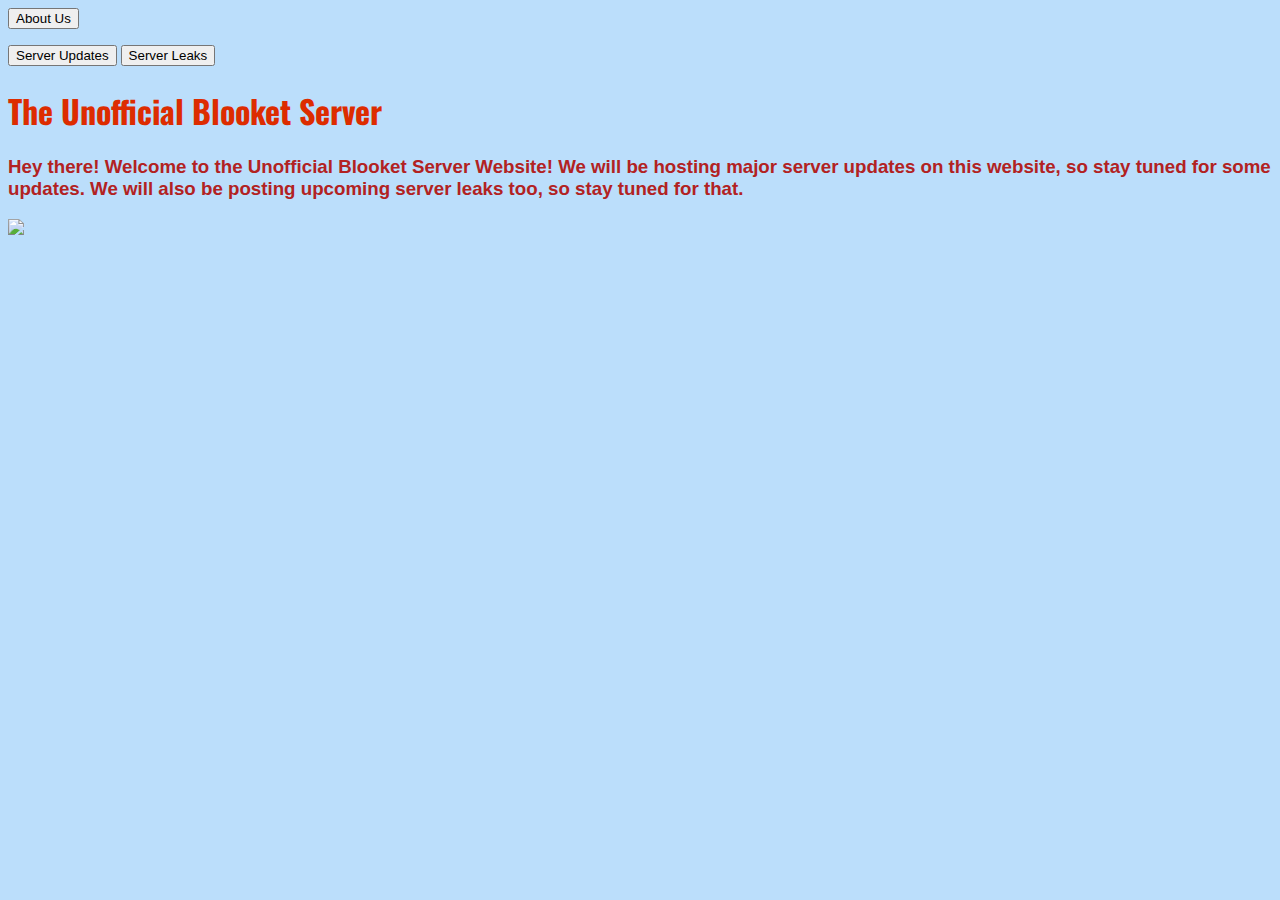
==== index.html @ cd515b1a "Update index.html" ====
<html>
    <head>
        <link rel="stylesheet" href="style.css">
        <style>
            @import url('https://fonts.googleapis.com/css2?family=Oswald:wght@700&display=swap');
            </style>
    </head>
    <body>
        <span class = "sp">
            <form action="shadowforeverr.github.io/aboutus">
                <button type="submit" value="About Us">
                    About Us
                </button>
            </form>
        </span>
        <span class = "sp">
            <form action="https://google.com">
                <button type="submit" value="About Us">
                    Server Updates
                </button>
        </span>
        <span class = "sp">
            <form action="https://google.com">
                <button type="submit" value="About Us">
                    Server Leaks
                </button>
        </span>
        <h1>
            The Unofficial Blooket Server
        </h1>
        <h3>
            Hey there! Welcome to the Unofficial Blooket Server Website! We will be hosting major server updates on this website, so stay tuned for some updates. We will also be posting upcoming server leaks too, so stay tuned for that.
        </h3>
        <img src = "https://cdn.discordapp.com/attachments/1012473275743469618/1031022492636164137/image0.jpg">
    </body>
</html>
---- style.css ----
body
{
    background-color:#BBDEFB;
}
h1
{
    color:#DD2C00;
    font-family: 'Oswald', sans-serif;
}
h3
{
    font-family:'Segoe UI', Tahoma, Geneva, Verdana, sans-serif;
    color:firebrick;
}
.buttonstop
{
    padding:5px;
    border-radius:5px;
    background-color:#C5E1A5;
    font-family:'Oswald', sans-serif;
    font-size:15px;
}
#twitter
{
    width:100px;
    height:120px;
    border-radius:10px;
}
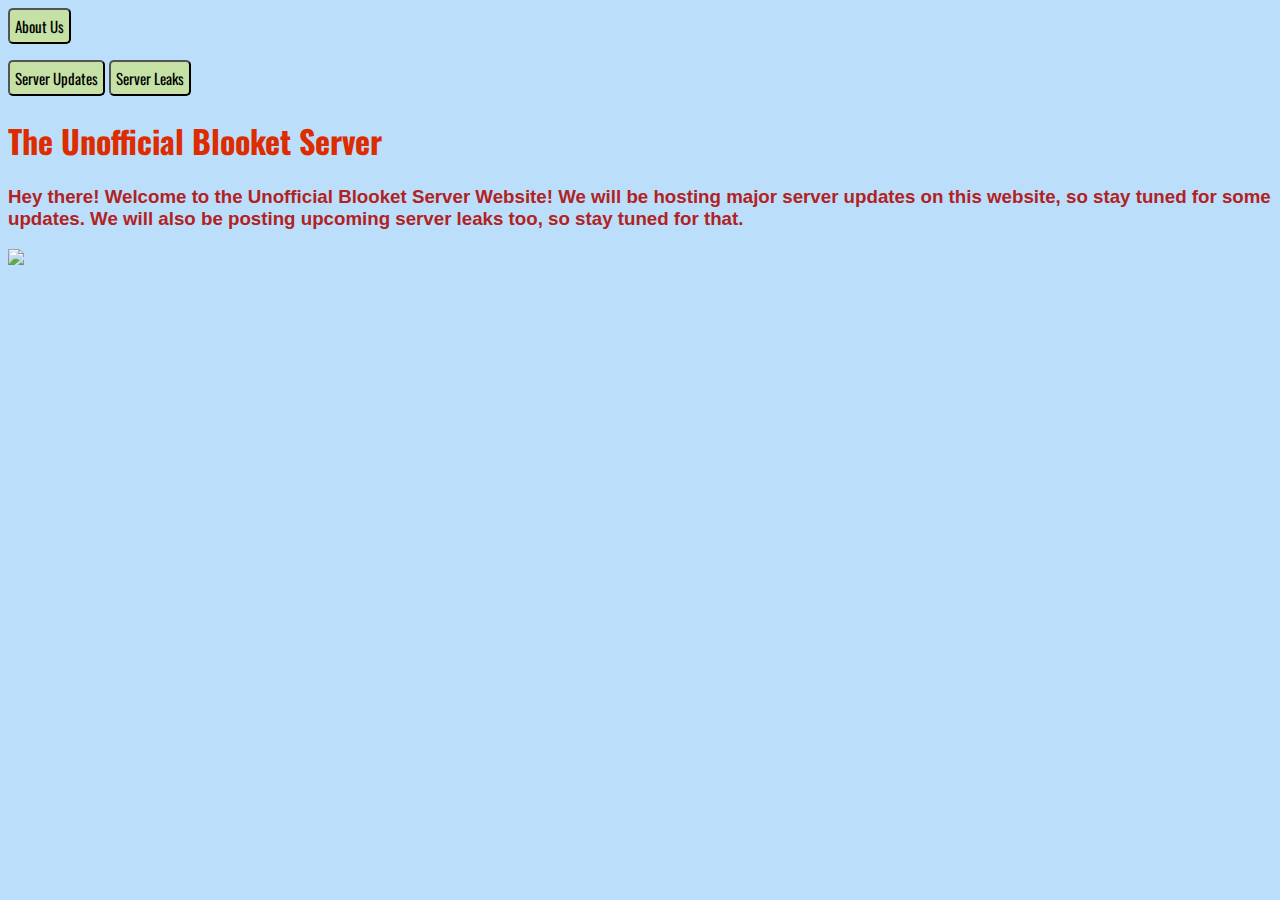
==== commit e7e050b4: "Update index.html" ====
--- a/index.html
+++ b/index.html
@@ -7,7 +7,7 @@
     </head>
     <body>
         <span class = "sp">
-            <form action="shadowforeverr.github.io/aboutus">
+            <form action="shadowforeverr.github.io/aboutus/index.html">
                 <button type="submit" value="About Us">
                     About Us
                 </button>
--- a/style.css
+++ b/style.css
@@ -12,7 +12,7 @@
     font-family:'Segoe UI', Tahoma, Geneva, Verdana, sans-serif;
     color:firebrick;
 }
-.buttonstop
+button
 {
     padding:5px;
     border-radius:5px;
@@ -20,6 +20,7 @@
     font-family:'Oswald', sans-serif;
     font-size:15px;
 }
+
 #twitter
 {
     width:100px;
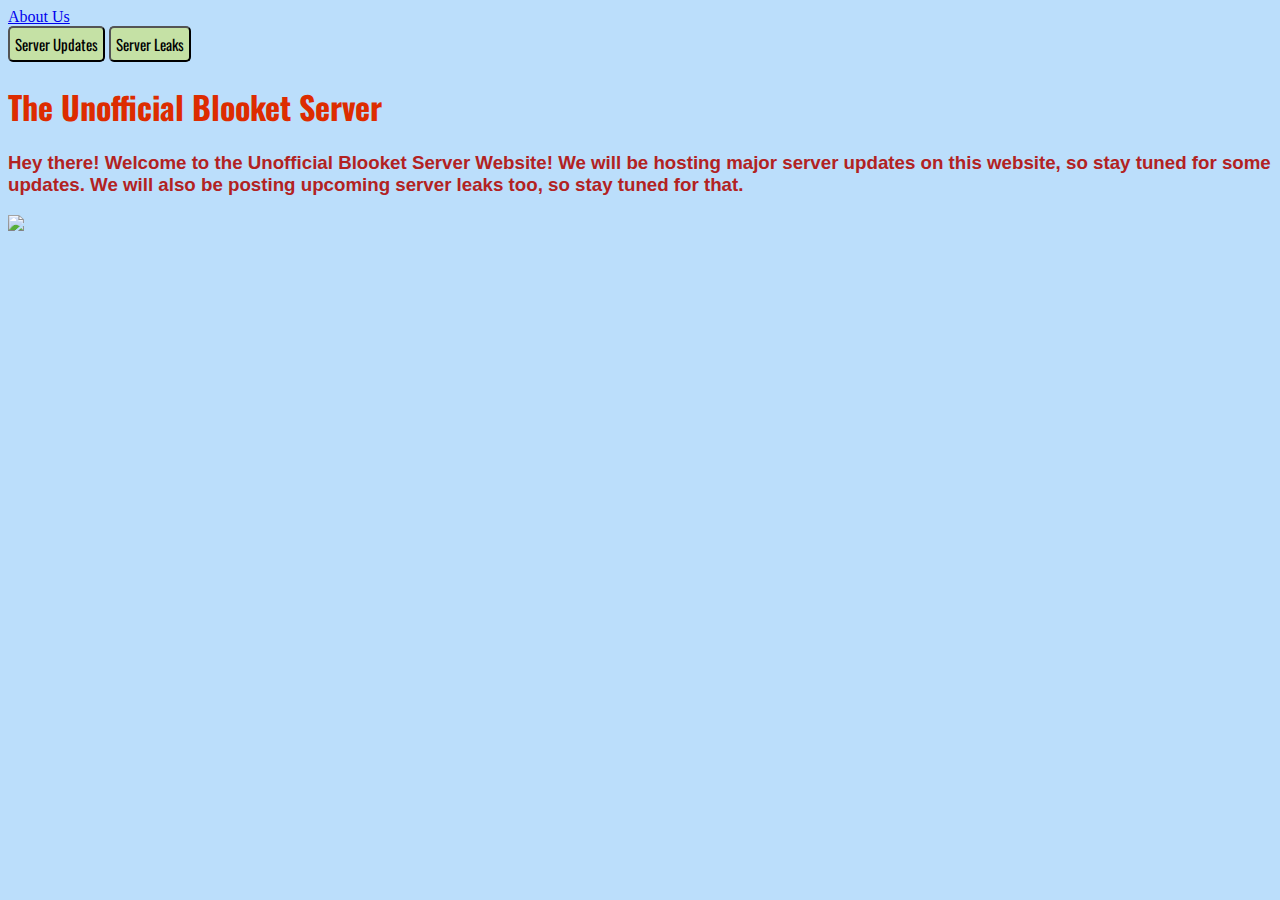
==== commit 814e2fff: "Update index.html" ====
--- a/index.html
+++ b/index.html
@@ -7,11 +7,7 @@
     </head>
     <body>
         <span class = "sp">
-            <form action="shadowforeverr.github.io/aboutus/index.html">
-                <button type="submit" value="About Us">
-                    About Us
-                </button>
-            </form>
+        <a href="shadowforeverr.github.io/aboutus" title="About Us">About Us</a>
         </span>
         <span class = "sp">
             <form action="https://google.com">
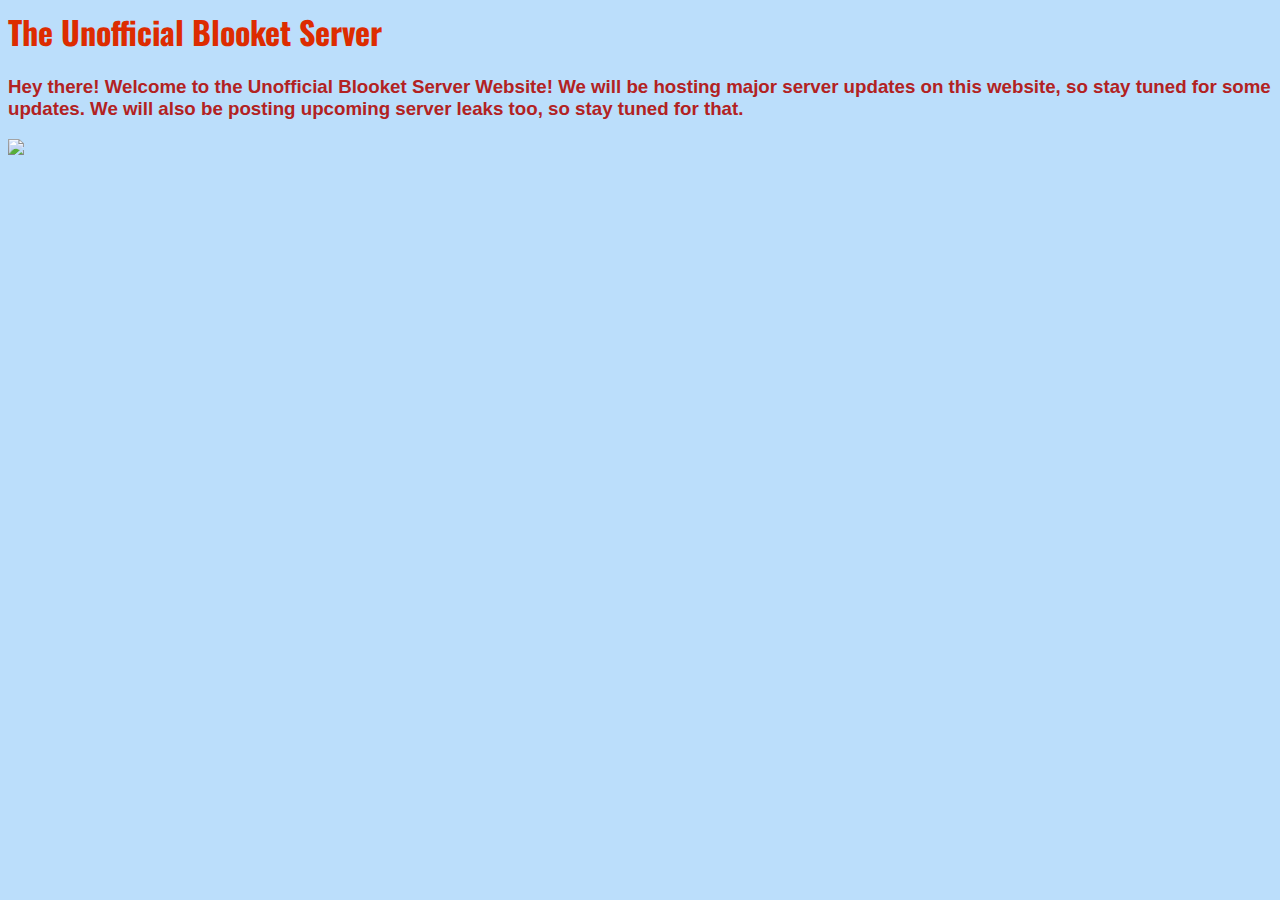
==== commit 415ba06a: "Update index.html" ====
--- a/index.html
+++ b/index.html
@@ -6,21 +6,6 @@
             </style>
     </head>
     <body>
-        <span class = "sp">
-        <a href="shadowforeverr.github.io/aboutus" title="About Us">About Us</a>
-        </span>
-        <span class = "sp">
-            <form action="https://google.com">
-                <button type="submit" value="About Us">
-                    Server Updates
-                </button>
-        </span>
-        <span class = "sp">
-            <form action="https://google.com">
-                <button type="submit" value="About Us">
-                    Server Leaks
-                </button>
-        </span>
         <h1>
             The Unofficial Blooket Server
         </h1>
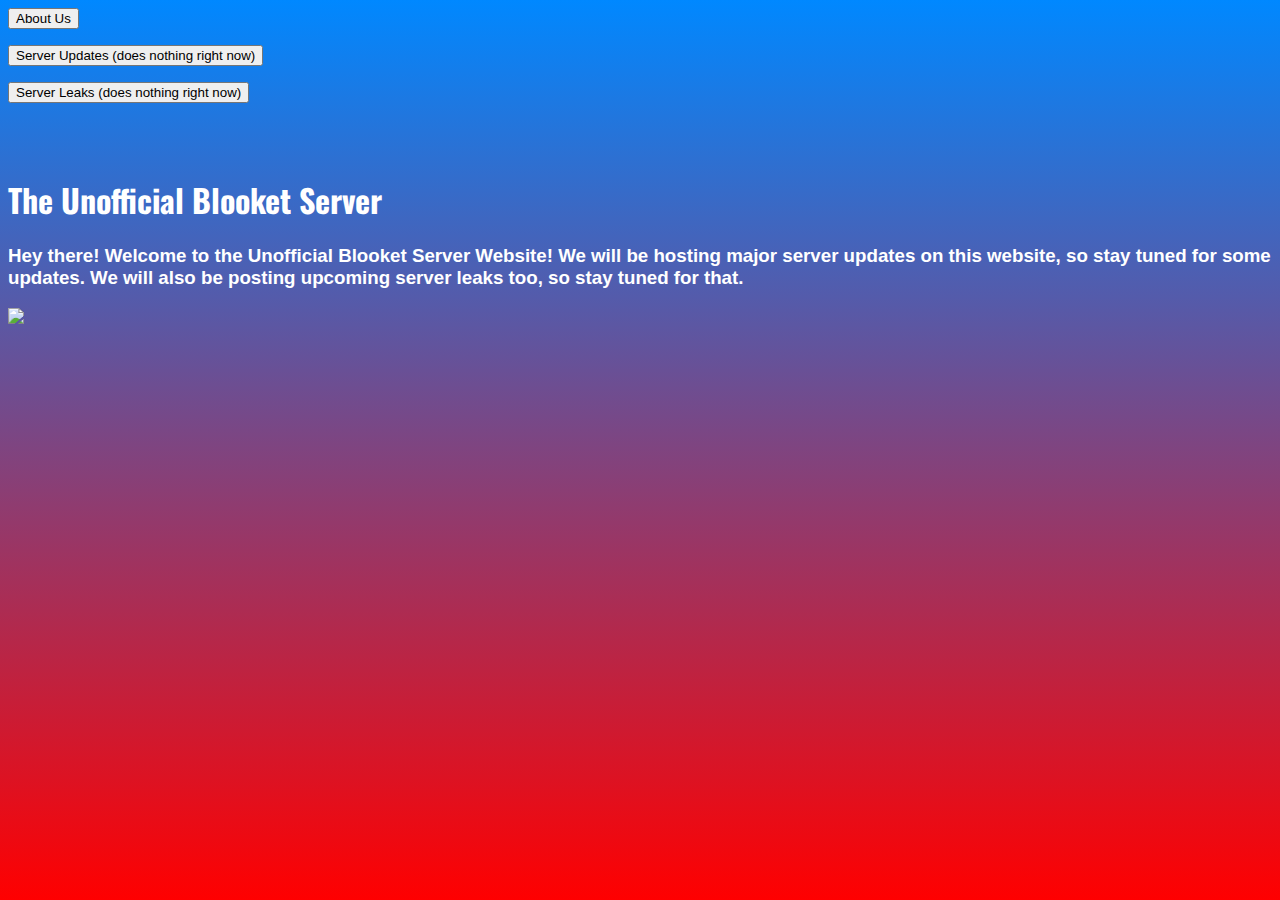
==== commit fed9f06e: "Update index.html" ====
--- a/index.html
+++ b/index.html
@@ -6,6 +6,17 @@
             </style>
     </head>
     <body>
+            <form action="shadowforeverr.github.io/aboutus/index.html">
+                <input type="submit" value="About Us" id = "cool"/>
+            </form> 
+            <form action="">
+                <input type="submit" value="Server Updates (does nothing right now)" id = "cool"/>
+            </form> 
+            <form action="https://google.com">
+                <input type="submit" value="Server Leaks (does nothing right now)" id = "cool"/>
+            </form> 
+            <br>
+            <br>
         <h1>
             The Unofficial Blooket Server
         </h1>
--- a/style.css
+++ b/style.css
@@ -1,26 +1,17 @@
 body
 {
-    background-color:#BBDEFB;
+    background:linear-gradient(#0088ff, #ff0000)
 }
 h1
 {
-    color:#DD2C00;
+    color:rgb(255, 255, 255);
     font-family: 'Oswald', sans-serif;
 }
 h3
 {
     font-family:'Segoe UI', Tahoma, Geneva, Verdana, sans-serif;
-    color:firebrick;
+    color:rgb(255, 255, 255);
 }
-button
-{
-    padding:5px;
-    border-radius:5px;
-    background-color:#C5E1A5;
-    font-family:'Oswald', sans-serif;
-    font-size:15px;
-}
-
 #twitter
 {
     width:100px;
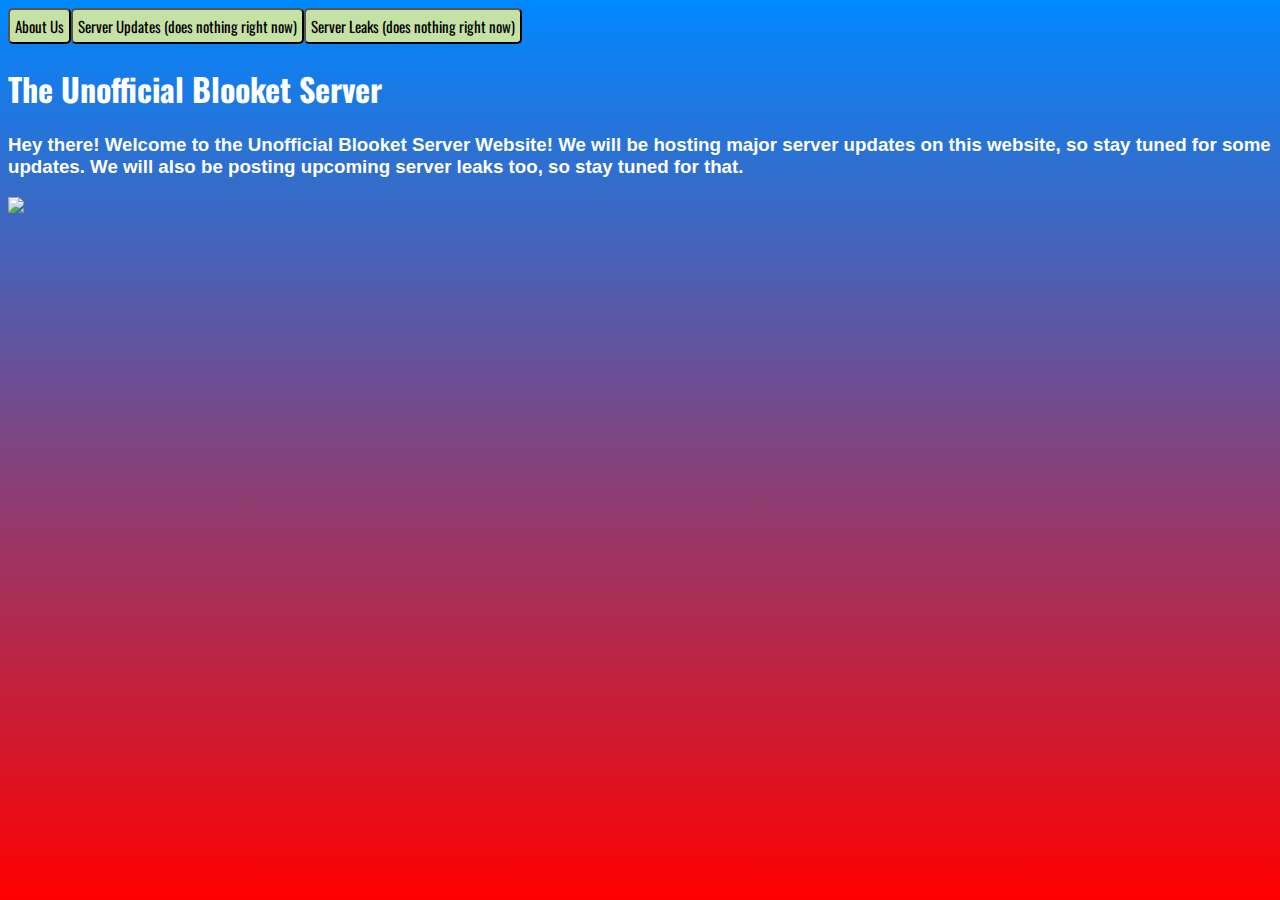
==== commit a696ea69: "Update index.html" ====
--- a/index.html
+++ b/index.html
@@ -6,7 +6,7 @@
             </style>
     </head>
     <body>
-            <form action="shadowforeverr.github.io/aboutus/index.html">
+            <form action="https://shadowforeverr.github.io/aboutus/index.html">
                 <input type="submit" value="About Us" id = "cool"/>
             </form> 
             <form action="">
--- a/style.css
+++ b/style.css
@@ -4,7 +4,7 @@
 }
 h1
 {
-    color:rgb(255, 255, 255);
+    color:#ffffff;
     font-family: 'Oswald', sans-serif;
 }
 h3
@@ -12,9 +12,12 @@
     font-family:'Segoe UI', Tahoma, Geneva, Verdana, sans-serif;
     color:rgb(255, 255, 255);
 }
-#twitter
+#cool
 {
-    width:100px;
-    height:120px;
-    border-radius:10px;
+    padding:5px;
+    border-radius:5px;
+    background-color:#C5E1A5;
+    font-family:'Oswald', sans-serif;
+    font-size:15px;
+    float:left;
 }
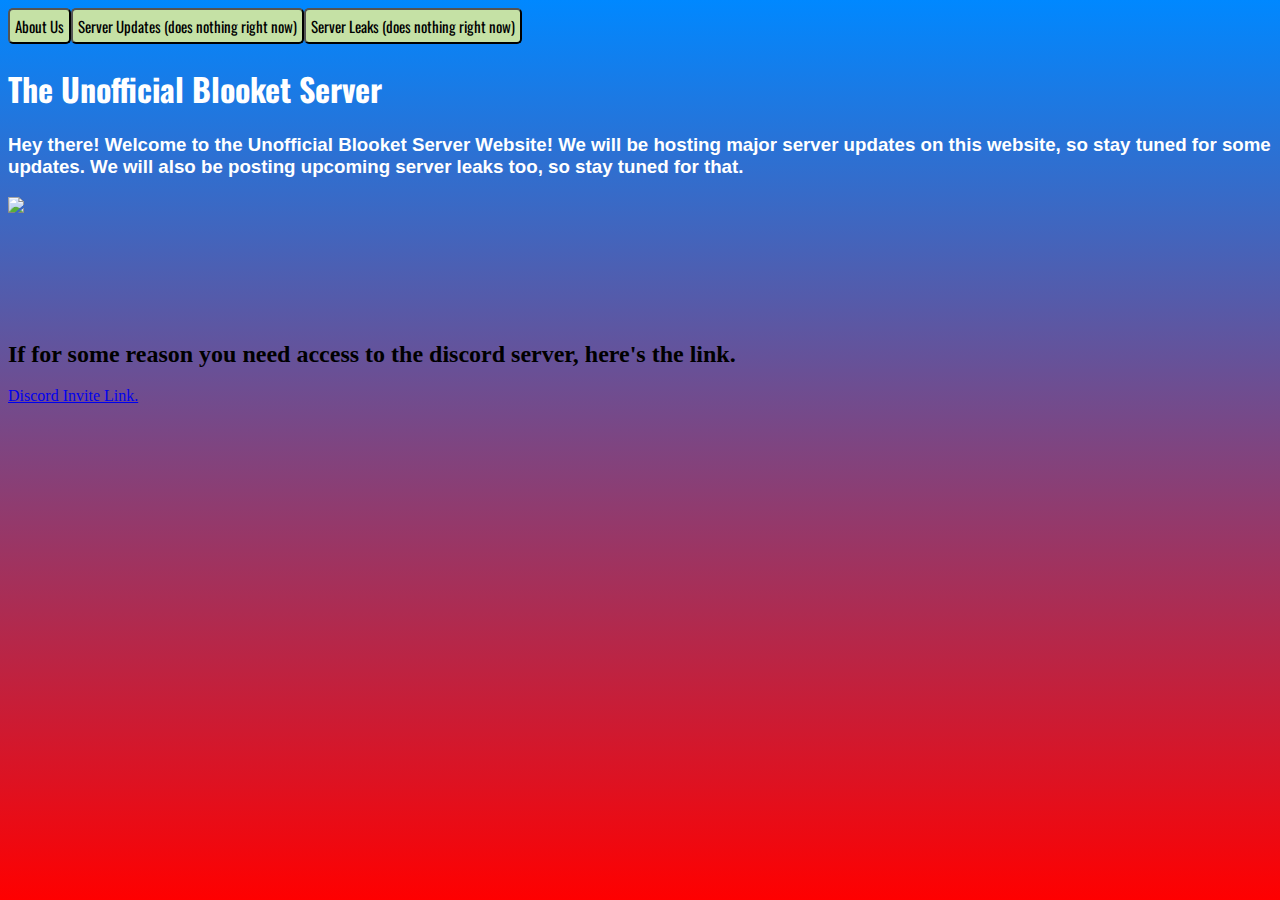
==== commit f933cb39: "Update index.html" ====
--- a/index.html
+++ b/index.html
@@ -24,5 +24,18 @@
             Hey there! Welcome to the Unofficial Blooket Server Website! We will be hosting major server updates on this website, so stay tuned for some updates. We will also be posting upcoming server leaks too, so stay tuned for that.
         </h3>
         <img src = "https://cdn.discordapp.com/attachments/1012473275743469618/1031022492636164137/image0.jpg">
+        <br>
+        <br>
+        <br>
+        <br>
+        <br>
+        <br>
+        <br>
+        <h2>
+            If for some reason you need access to the discord server, here's the link.
+        </h2>
+        <a href = "https://discord.gg/H9PW9H59km">
+            Discord Invite Link.
+        </a>
     </body>
 </html>
